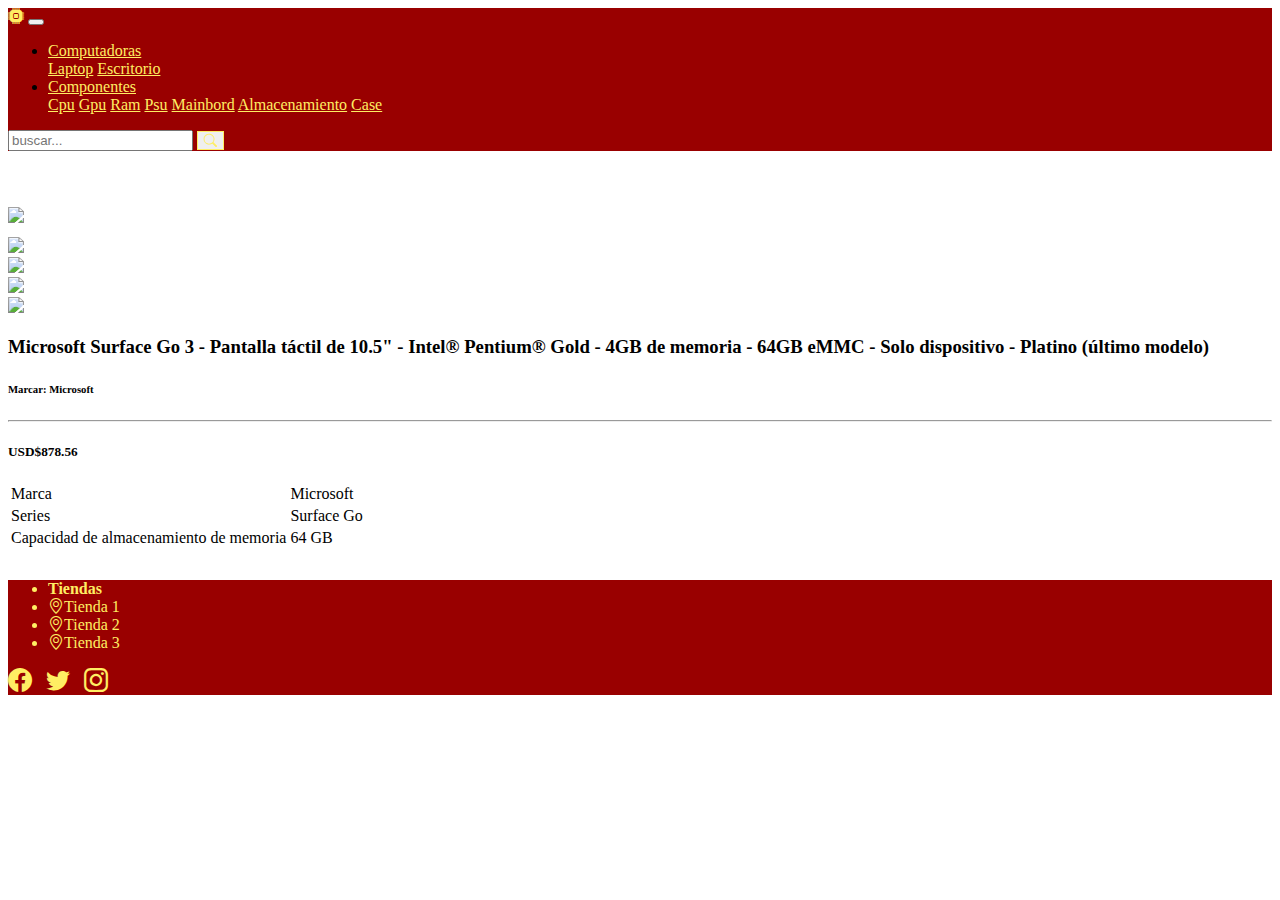
==== item.html @ e597a3f0 "add item html file" ====
<!DOCTYPE html>
<html lang="es">
<head>
    <meta charset="UTF-8">
    <meta name="viewport" content="width=device-width, initial-scale=1">
    <title>Item</title>
    <script src="https://cdn.jsdelivr.net/npm/jquery@3.5.1/dist/jquery.slim.min.js"
            integrity="sha384-DfXdz2htPH0lsSSs5nCTpuj/zy4C+OGpamoFVy38MVBnE+IbbVYUew+OrCXaRkfj"
            crossorigin="anonymous"></script>
    <script src="https://cdn.jsdelivr.net/npm/bootstrap@4.6.2/dist/js/bootstrap.bundle.min.js"
            integrity="sha384-Fy6S3B9q64WdZWQUiU+q4/2Lc9npb8tCaSX9FK7E8HnRr0Jz8D6OP9dO5Vg3Q9ct"
            crossorigin="anonymous"></script>
    <link rel="stylesheet" href="https://cdn.jsdelivr.net/npm/bootstrap-icons@1.9.1/font/bootstrap-icons.css">
    <link rel="stylesheet" href="https://cdn.jsdelivr.net/npm/bootstrap@4.6.2/dist/css/bootstrap.min.css"
          integrity="sha384-xOolHFLEh07PJGoPkLv1IbcEPTNtaed2xpHsD9ESMhqIYd0nLMwNLD69Npy4HI+N" crossorigin="anonymous">
    <link type="text/css" rel="stylesheet" href="css/style.css">
</head>
<body>
<nav class="navbar fixed-top navbar-expand-md navbar-light bg-light navigation">
    <a class="navbar-brand" href="index.html"><i class="bi bi-cpu-fill"></i></a>
    <button class="navbar-toggler" type="button" data-toggle="collapse"
            data-target="#navbarSupportedContent" aria-controls="navbarSupportedContent" aria-expanded="false"
            aria-label="Toggle navigation">
        <span class="navbar-toggler-icon"></span>
    </button>
    <div class="collapse navbar-collapse" id="navbarSupportedContent">
        <ul class="navbar-nav mr-auto">
            <li class="nav-item active">
                <a class="nav-link dropdown-toggle" href="#" role="button" data-toggle="dropdown"
                   aria-expanded="false">
                    Computadoras
                </a>
                <div class="dropdown-menu">
                    <a class="dropdown-item" href="#">Laptop</a>
                    <a class="dropdown-item" href="#">Escritorio</a>
                </div>
            </li>
            <li class="nav-item dropdown">
                <a class="nav-link dropdown-toggle" href="#" role="button" data-toggle="dropdown"
                   aria-expanded="false">
                    Componentes
                </a>
                <div class="dropdown-menu">
                    <a class="dropdown-item" href="#">Cpu</a>
                    <a class="dropdown-item" href="#">Gpu</a>
                    <a class="dropdown-item" href="#">Ram</a>
                    <a class="dropdown-item" href="#">Psu</a>
                    <a class="dropdown-item" href="#">Mainbord</a>
                    <a class="dropdown-item" href="#">Almacenamiento</a>
                    <a class="dropdown-item" href="#">Case</a>
                </div>
            </li>
        </ul>
        <form class="form-inline my-2 my-lg-0">
            <input type="search" class="form-control mr-sm-2" placeholder="buscar..." aria-label="buscar">
            <button class="btn btn-outline-own my-2 my-sm-0" type="button"><i class="bi bi-search"></i></button>
        </form>
    </div>
</nav>
<div class="container section-1 my-4">
    <div class="row">
        <div class="col-md-5 col-sm-12">
            <img src="https://www.notebookcheck.org/uploads/tx_nbc2/MicrosoftSurfaceLaptopStudio_01.jpg"
                 class="img-fluid">
            <div class="row thumbnail">
                <div class="col-xl-2 col-md-4 col-sm-12">
                    <img src="https://www.notebookcheck.org/uploads/tx_nbc2/MicrosoftSurfaceLaptopStudio_01.jpg"
                         class="img-fluid">
                </div>
                <div class="col-xl-2 col-md-4 col-sm-12">
                    <img src="https://www.notebookcheck.org/uploads/tx_nbc2/MicrosoftSurfaceLaptopStudio_01.jpg"
                         class="img-fluid">
                </div>
                <div class="col-xl-2 col-md-4 col-sm-12">
                    <img src="https://www.notebookcheck.org/uploads/tx_nbc2/MicrosoftSurfaceLaptopStudio_01.jpg"
                         class="img-fluid">
                </div>
                <div class="col-xl-2 col-md-4 col-sm-12">
                    <img src="https://www.notebookcheck.org/uploads/tx_nbc2/MicrosoftSurfaceLaptopStudio_01.jpg"
                         class="img-fluid">
                </div>
            </div>
        </div>
        <div class="col-md-7 col-sm-12">
            <div class="presentation-item">
                <h3 class="center">Microsoft Surface Go 3 - Pantalla táctil de 10.5" - Intel® Pentium® Gold - 4GB de
                    memoria
                    - 64GB eMMC - Solo dispositivo - Platino (último modelo) </h3>
                <h6>Marcar: Microsoft</h6>
                <hr/>
            </div>
            <div class="info-item">
                <h5>USD$878.56</h5>
                <table class="table">
                    <tbody>
                    <tr>
                        <td>Marca</td>
                        <td>Microsoft</td>
                    </tr>
                    <tr>
                        <td>Series</td>
                        <td>Surface Go</td>
                    </tr>
                    <tr>
                        <td> Capacidad de almacenamiento de memoria</td>
                        <td>64 GB</td>
                    </tr>
                    </tbody>
                </table>
            </div>

        </div>
    </div>

</div>
<footer class="footer">
    <div class="container">
        <div class="row">
            <div class="col-md-4 col-xl-3 col-sm2">
                <ul class="list-group">
                    <li class="list-group-item"><b>Tiendas</b></li>
                    <li class="list-group-item"><i class="bi bi-geo-alt"></i>Tienda 1</li>
                    <li class="list-group-item"><i class="bi bi-geo-alt"></i>Tienda 2</li>
                    <li class="list-group-item"><i class="bi bi-geo-alt"></i>Tienda 3</li>
                </ul>
            </div>
            <div class="col-md-4 offset-md-4 col-xl-3  offset-xl-6 col-sm2">
                <a href="#"><i class="bi bi-facebook"></i></a>
                <a href="#"><i class="bi bi-twitter"></i></a>
                <a href="#"><i class="bi bi-instagram"></i></a>
            </div>
        </div>
    </div>
</footer>
</body>
</html>
---- css/style.css ----
.section-1 {
    padding-top: 56px;
}

.filter {
    border-radius: 3px;
    border: 1px solid black;
    padding: 3px;
}

.container-fluid {
    width: 100%;
}

.card {
    border: 2px solid black !important;
}

.product-item {
    float: left;
    width: 23%;
    margin-left: 1%;
    margin-right: 1%;
    box-shadow: 5px 5px rgba(0, 0, 0, 0.60);
}

@media (max-width: 576px) {
    .product-item {
        width: 98%;
        margin-top: 10px;
    }
}

.navigation, .dropdown-menu {
    background-color: rgb(153, 0, 0) !important;
}

.dropdown-item, .navbar-brand {
    color: rgb(255, 238, 99) !important;
}

.dropdown-item:hover {
    color: rgb(153, 0, 0) !important;
    background-color: rgb(255, 238, 99) !important;
}

.navbar-light .navbar-nav .active > .nav-link, .navbar-light .navbar-nav .show > .nav-link, .navbar-light .navbar-nav .nav-link {
    color: rgb(255, 238, 99) !important;
}

.btn-outline-own {
    color: rgb(255, 238, 99) !important;
    border: 1px solid rgb(255, 238, 99) !important;
}

.btn-outline-own:hover {
    color: rgb(153, 0, 0) !important;
    border: 1px solid rgb(153, 0, 0) !important;
    background-color: rgb(255, 238, 99);
}

.breadcrumb {
    background-color: white !important;
}

.breadcrumb a {
    color: rgb(153, 0, 0) !important;
}

.breadcrumb-item.active {
    color: rgb(255, 91, 0) !important;
}

h2 {
    color: rgb(255, 91, 0)
}

.btn-red {
    background-color: rgb(153, 0, 0);
    color: rgb(255, 238, 99);
}

.btn-red:hover {
    background-color: rgb(255, 238, 99);
    color: rgb(153, 0, 0);
}

.sidebar {
    position: fixed;
    background-color: white;
    height: 100%;
    width: 100%;
    min-width: 220px;
    z-index: 100;
    margin-top: -6px;
}

.carousel-slider {
    width: 100%;
    padding: 10px;
}

.footer {
    margin-top: 30px;
    background-color: rgb(153, 0, 0);
}

.footer a {
    font-size: 1.5rem;
    color: rgb(255, 238, 99) !important;
    padding-right: 10px;
}

.list-group-item {
    background-color: rgb(153, 0, 0) !important;
    color: rgb(255, 238, 99) !important;
    border: 0px;
}

.thumbnail {
    padding-top: 10px;
}

hr {
    background-color: rgb(153, 0, 0) !important;
}

@media (max-width: 576px) {
    .product-item {
        width: 98%;
        margin-top: 10px;
    }
}
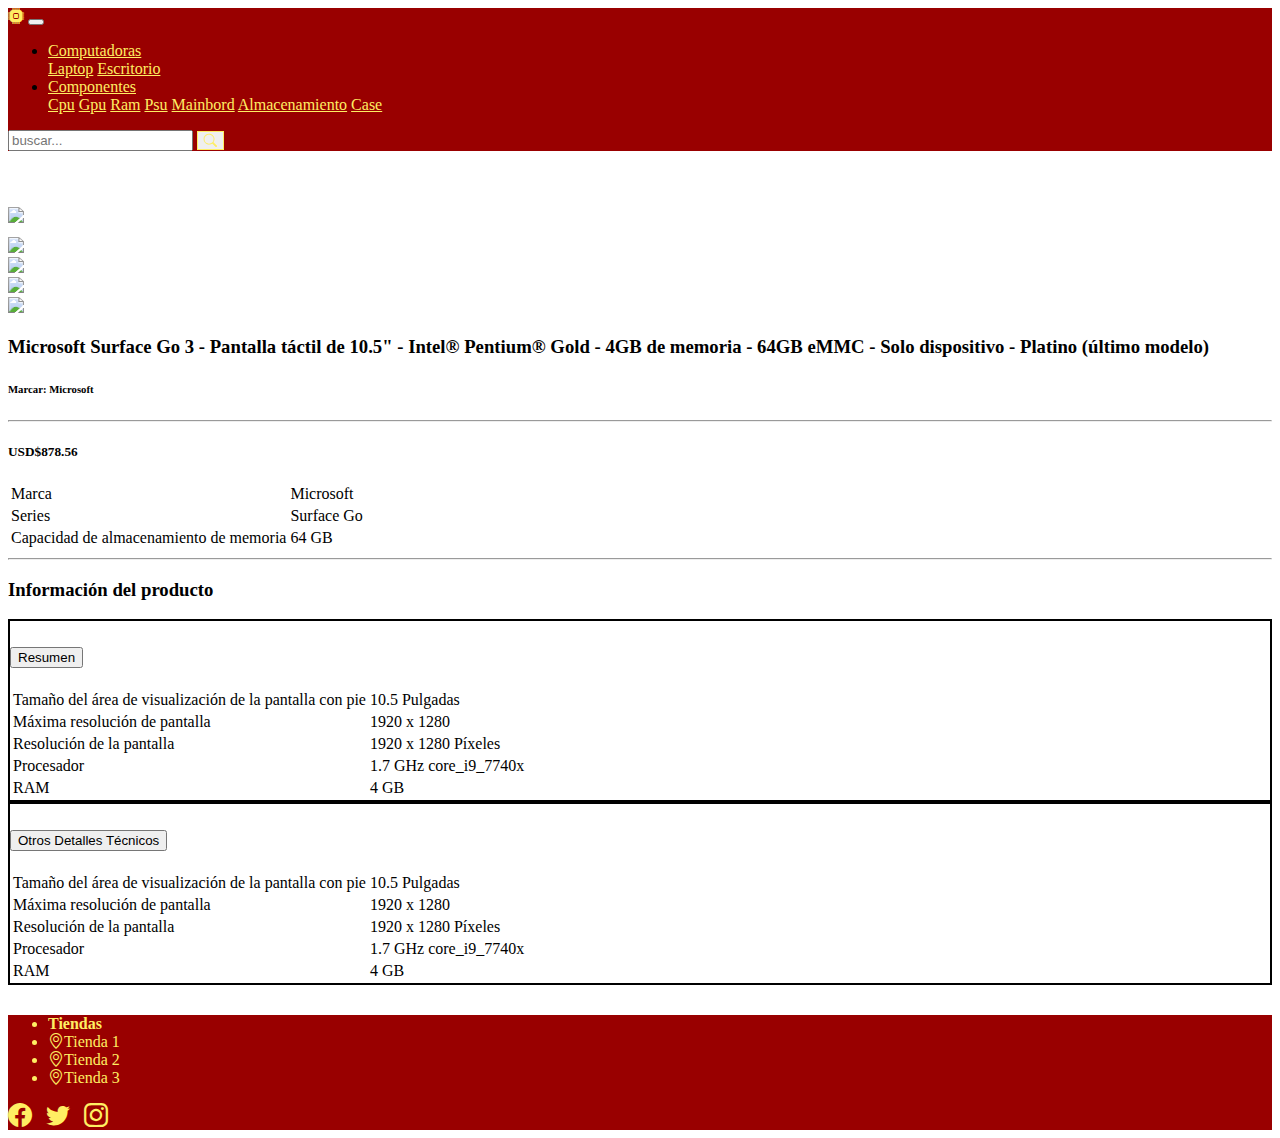
==== commit 2181e59b: "finish item html" ====
--- a/item.html
+++ b/item.html
@@ -110,6 +110,91 @@
             </div>
 
         </div>
+
+        <div class="col-12">
+            <hr/>
+            <h3>Información del producto</h3>
+            <div class="accordion" id="information-product">
+                <div class="card">
+                <div class="card-header" id="resume">
+                    <h2 class="mb-0">
+                        <button class="btn btn-link btn-block text-left" type="button" data-toggle="collapse" data-target="#resumeBody" aria-expanded="true" aria-controls="resumeBody">
+                            Resumen
+                        </button>
+                    </h2>
+                </div>
+                <div id="resumeBody" class="collapse show" aria-labelledby="resume" data-parent="#information-product">
+                    <div class="card-body">
+                        <table class="table">
+
+                            <tbody>
+                            <tr>
+                                <td>Tamaño del área de visualización de la pantalla con pie</td>
+                                <td>10.5 Pulgadas</td>
+                            </tr>
+                            <tr>
+                                <td>Máxima resolución de pantalla</td>
+                                <td>1920 x 1280</td>
+
+                            </tr>
+                            <tr>
+                                <td>Resolución de la pantalla</td>
+                                <td>1920 x 1280 Píxeles</td>
+                            </tr>
+                            <tr>
+                                <td>Procesador</td>
+                                <td>1.7 GHz core_i9_7740x</td>
+                            </tr>
+                            <tr>
+                                <td>RAM</td>
+                                <td>4 GB</td>
+                            </tr>
+                            </tbody>
+                        </table>
+                    </div>
+                </div>
+            </div>
+                <div class="card">
+                    <div class="card-header" id="others">
+                        <h2 class="mb-0">
+                            <button class="btn btn-link btn-block text-left" type="button" data-toggle="collapse" data-target="#othersBody" aria-expanded="false" aria-controls="othersBody">
+                                Otros Detalles Técnicos
+                            </button>
+                        </h2>
+                    </div>
+                    <div id="othersBody" class="collapse" aria-labelledby="others" data-parent="#information-product">
+                        <div class="card-body">
+                            <table class="table">
+
+                                <tbody>
+                                <tr>
+                                    <td>Tamaño del área de visualización de la pantalla con pie</td>
+                                    <td>10.5 Pulgadas</td>
+                                </tr>
+                                <tr>
+                                    <td>Máxima resolución de pantalla</td>
+                                    <td>1920 x 1280</td>
+
+                                </tr>
+                                <tr>
+                                    <td>Resolución de la pantalla</td>
+                                    <td>1920 x 1280 Píxeles</td>
+                                </tr>
+                                <tr>
+                                    <td>Procesador</td>
+                                    <td>1.7 GHz core_i9_7740x</td>
+                                </tr>
+                                <tr>
+                                    <td>RAM</td>
+                                    <td>4 GB</td>
+                                </tr>
+                                </tbody>
+                            </table>
+                        </div>
+                    </div>
+                </div>
+            </div>
+        </div>
     </div>
 
 </div>
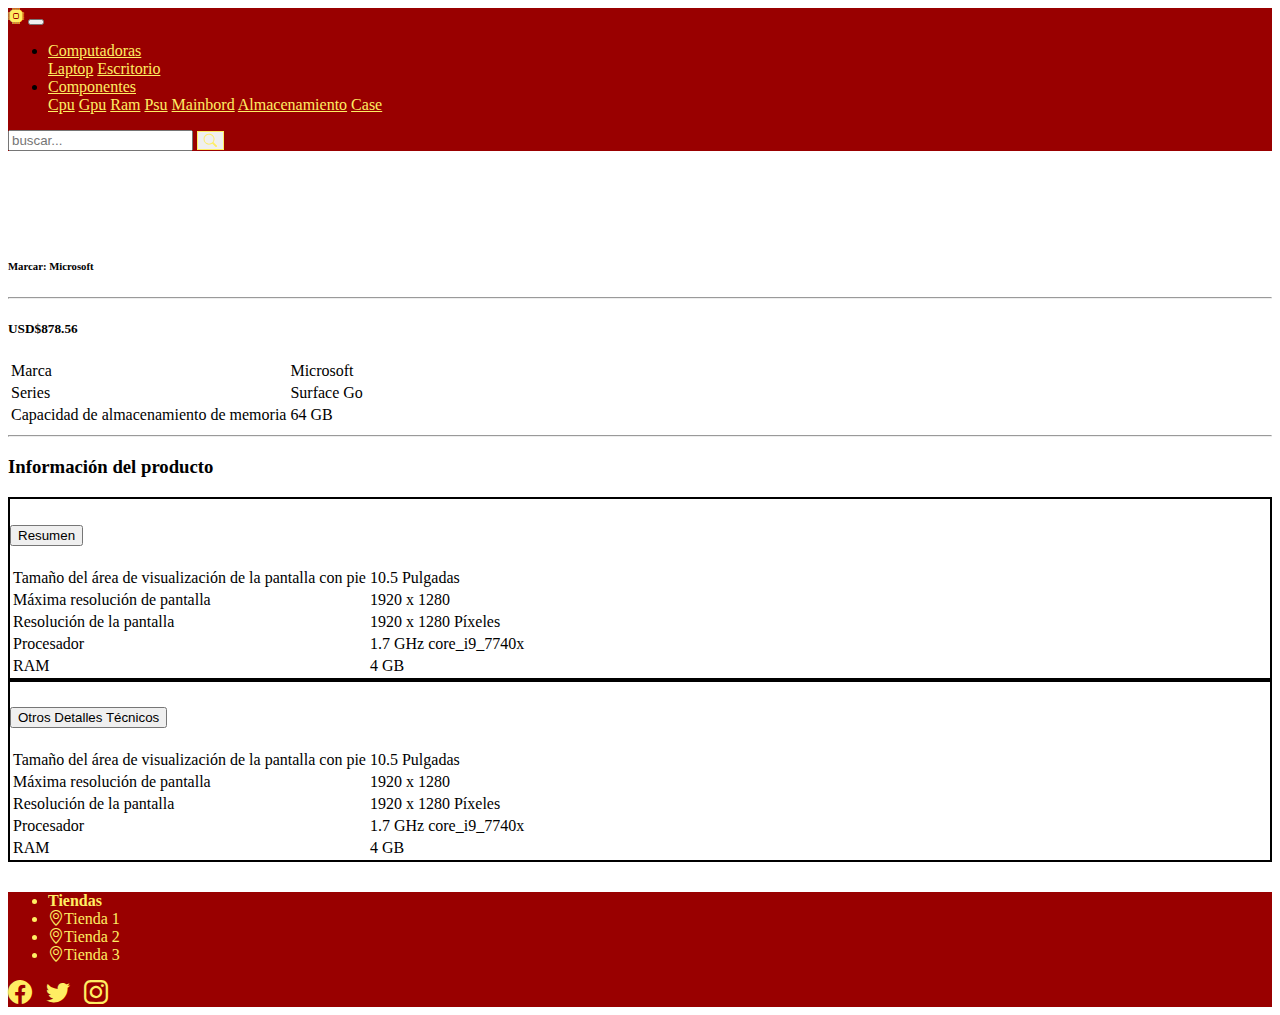
==== commit ce5e689d: "acer dinamico el producto" ====
--- a/item.html
+++ b/item.html
@@ -7,6 +7,7 @@
     <script src="https://cdn.jsdelivr.net/npm/jquery@3.5.1/dist/jquery.slim.min.js"
             integrity="sha384-DfXdz2htPH0lsSSs5nCTpuj/zy4C+OGpamoFVy38MVBnE+IbbVYUew+OrCXaRkfj"
             crossorigin="anonymous"></script>
+    <script src="js/item.js"></script>
     <script src="https://cdn.jsdelivr.net/npm/bootstrap@4.6.2/dist/js/bootstrap.bundle.min.js"
             integrity="sha384-Fy6S3B9q64WdZWQUiU+q4/2Lc9npb8tCaSX9FK7E8HnRr0Jz8D6OP9dO5Vg3Q9ct"
             crossorigin="anonymous"></script>
@@ -60,32 +61,14 @@
 <div class="container section-1 my-4">
     <div class="row">
         <div class="col-md-5 col-sm-12">
-            <img src="https://www.notebookcheck.org/uploads/tx_nbc2/MicrosoftSurfaceLaptopStudio_01.jpg"
-                 class="img-fluid">
-            <div class="row thumbnail">
-                <div class="col-xl-2 col-md-4 col-sm-12">
-                    <img src="https://www.notebookcheck.org/uploads/tx_nbc2/MicrosoftSurfaceLaptopStudio_01.jpg"
-                         class="img-fluid">
-                </div>
-                <div class="col-xl-2 col-md-4 col-sm-12">
-                    <img src="https://www.notebookcheck.org/uploads/tx_nbc2/MicrosoftSurfaceLaptopStudio_01.jpg"
-                         class="img-fluid">
-                </div>
-                <div class="col-xl-2 col-md-4 col-sm-12">
-                    <img src="https://www.notebookcheck.org/uploads/tx_nbc2/MicrosoftSurfaceLaptopStudio_01.jpg"
-                         class="img-fluid">
-                </div>
-                <div class="col-xl-2 col-md-4 col-sm-12">
-                    <img src="https://www.notebookcheck.org/uploads/tx_nbc2/MicrosoftSurfaceLaptopStudio_01.jpg"
-                         class="img-fluid">
-                </div>
+            <img
+                    class="img-fluid" id="img-principal">
+            <div class="row thumbnail" id="pictures">
             </div>
         </div>
         <div class="col-md-7 col-sm-12">
             <div class="presentation-item">
-                <h3 class="center">Microsoft Surface Go 3 - Pantalla táctil de 10.5" - Intel® Pentium® Gold - 4GB de
-                    memoria
-                    - 64GB eMMC - Solo dispositivo - Platino (último modelo) </h3>
+                <h3 class="center" id="name"> </h3>
                 <h6>Marcar: Microsoft</h6>
                 <hr/>
             </div>
@@ -116,48 +99,51 @@
             <h3>Información del producto</h3>
             <div class="accordion" id="information-product">
                 <div class="card">
-                <div class="card-header" id="resume">
-                    <h2 class="mb-0">
-                        <button class="btn btn-link btn-block text-left" type="button" data-toggle="collapse" data-target="#resumeBody" aria-expanded="true" aria-controls="resumeBody">
-                            Resumen
-                        </button>
-                    </h2>
-                </div>
-                <div id="resumeBody" class="collapse show" aria-labelledby="resume" data-parent="#information-product">
-                    <div class="card-body">
-                        <table class="table">
-
-                            <tbody>
-                            <tr>
-                                <td>Tamaño del área de visualización de la pantalla con pie</td>
-                                <td>10.5 Pulgadas</td>
-                            </tr>
-                            <tr>
-                                <td>Máxima resolución de pantalla</td>
-                                <td>1920 x 1280</td>
-
-                            </tr>
-                            <tr>
-                                <td>Resolución de la pantalla</td>
-                                <td>1920 x 1280 Píxeles</td>
-                            </tr>
-                            <tr>
-                                <td>Procesador</td>
-                                <td>1.7 GHz core_i9_7740x</td>
-                            </tr>
-                            <tr>
-                                <td>RAM</td>
-                                <td>4 GB</td>
-                            </tr>
-                            </tbody>
-                        </table>
-                    </div>
-                </div>
-            </div>
+                    <div class="card-header" id="resume">
+                        <h2 class="mb-0">
+                            <button class="btn btn-link btn-block text-left" type="button" data-toggle="collapse"
+                                    data-target="#resumeBody" aria-expanded="true" aria-controls="resumeBody">
+                                Resumen
+                            </button>
+                        </h2>
+                    </div>
+                    <div id="resumeBody" class="collapse show" aria-labelledby="resume"
+                         data-parent="#information-product">
+                        <div class="card-body">
+                            <table class="table">
+
+                                <tbody>
+                                <tr>
+                                    <td>Tamaño del área de visualización de la pantalla con pie</td>
+                                    <td>10.5 Pulgadas</td>
+                                </tr>
+                                <tr>
+                                    <td>Máxima resolución de pantalla</td>
+                                    <td>1920 x 1280</td>
+
+                                </tr>
+                                <tr>
+                                    <td>Resolución de la pantalla</td>
+                                    <td>1920 x 1280 Píxeles</td>
+                                </tr>
+                                <tr>
+                                    <td>Procesador</td>
+                                    <td>1.7 GHz core_i9_7740x</td>
+                                </tr>
+                                <tr>
+                                    <td>RAM</td>
+                                    <td>4 GB</td>
+                                </tr>
+                                </tbody>
+                            </table>
+                        </div>
+                    </div>
+                </div>
                 <div class="card">
                     <div class="card-header" id="others">
                         <h2 class="mb-0">
-                            <button class="btn btn-link btn-block text-left" type="button" data-toggle="collapse" data-target="#othersBody" aria-expanded="false" aria-controls="othersBody">
+                            <button class="btn btn-link btn-block text-left" type="button" data-toggle="collapse"
+                                    data-target="#othersBody" aria-expanded="false" aria-controls="othersBody">
                                 Otros Detalles Técnicos
                             </button>
                         </h2>
